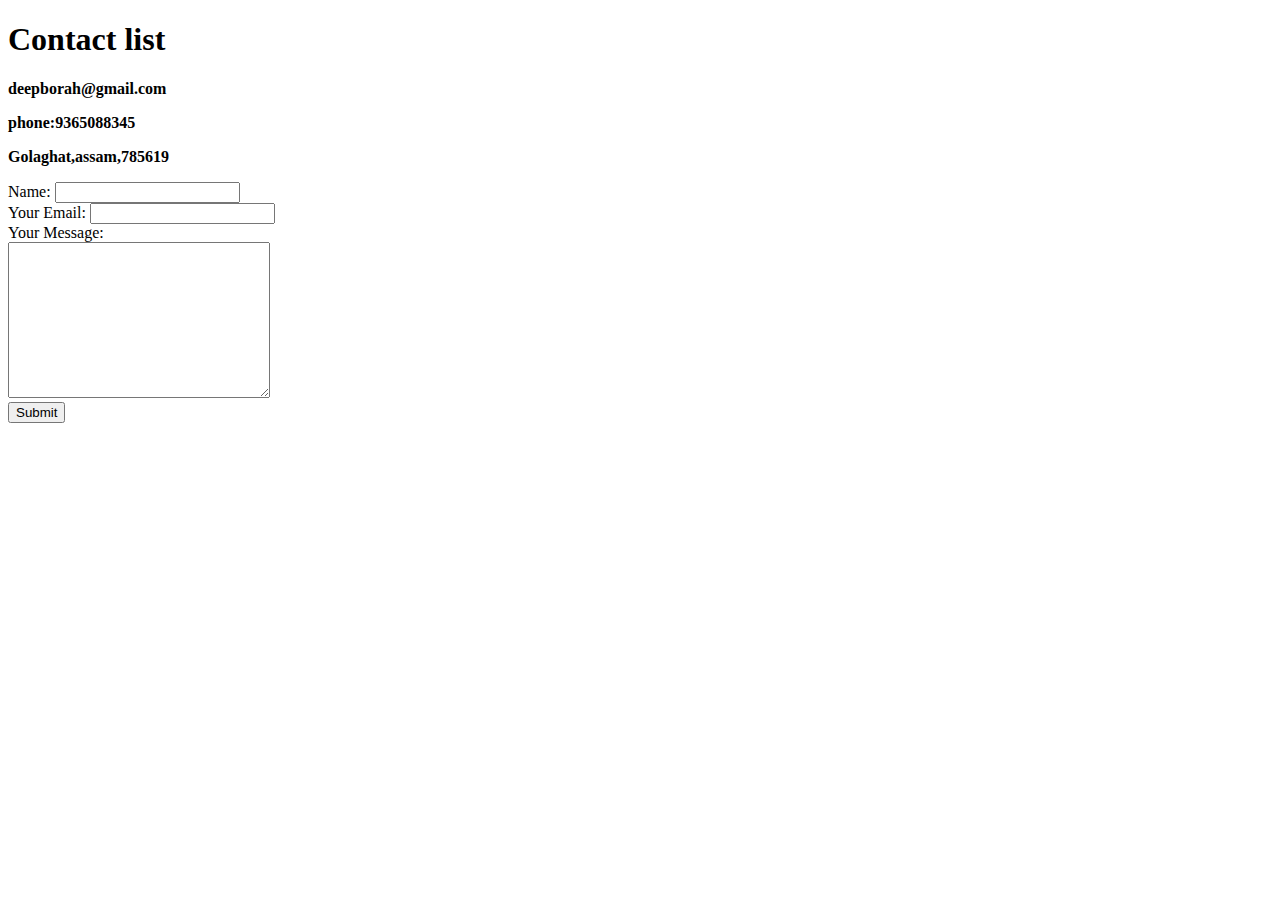
==== contact.html @ b51de2c8 "Add intial Skills website files" ====
<!DOCTYPE html>
<html lang="en">

<head>
    <meta charset="UTF-8">

    <title>Contact list</title>
    <link rel="stylesheet" href="css/styles.css">

</head>

<body>
    <h1>Contact list</h1>
    <p><strong>deepborah@gmail.com</strong></p>
    <p><strong>phone:9365088345</strong></p>
    <p><strong>Golaghat,assam,785619</strong></p>

   <form action="mailto:deepjyoti12ece@gmail.com" method="post" enctype="text/plain">
        <label>Name:</label>
        <input type="text" name="Name" value=""><br>
        <label>Your Email:</label>
        <input type="email" name="YourEmail" value=""><br>
        <label>Your Message:</label><br>
        <textarea name="Your Message" rows="10" cols="30"></textarea><br>
        <input type="submit" name="">

    </form>

</body>

</html>
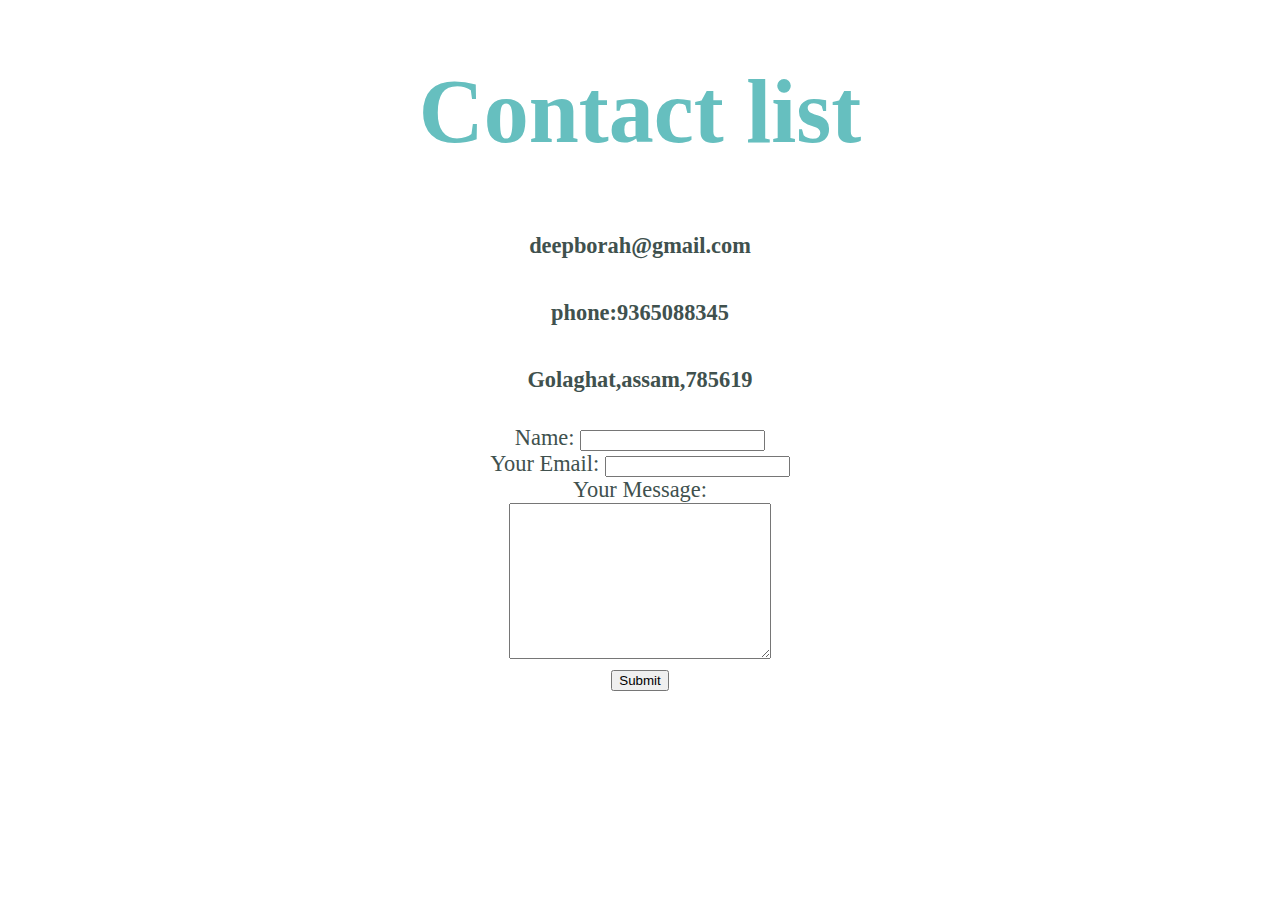
==== commit 7b36f9d1: "Update contact.html" ====
--- a/contact.html
+++ b/contact.html
@@ -5,7 +5,7 @@
     <meta charset="UTF-8">
 
     <title>Contact list</title>
-    <link rel="stylesheet" href="css/styles.css">
+    <link rel="stylesheet" href="/css/styles.css">
 
 </head>
 
@@ -28,4 +28,4 @@
 
 </body>
 
-</html>+</html>
--- a/css/styles.css
+++ b/css/styles.css
@@ -0,0 +1,154 @@
+body {
+    color: #40514E;
+    margin: 0;
+    text-align: center;
+    font-family: 'Meriweather', serif;
+    font-size: 1.4rem;
+}
+
+hr {
+    
+    border: dotted #7d8787 6px;
+    border-bottom: none;
+    margin: 100px auto;
+    width: 4%;
+}
+
+
+h1 {
+    color: #66BFBF;
+    font-size: 5.625rem;
+    margin-top: 50px auto 0 auto;
+    font-family: 'Crimson Text', serif;
+}
+
+h2 {
+    font-weight: normal;
+    color: #66BFBF;
+    font-size: 2.5rem;
+    font-family: 'Monserrat' sans-serif;
+}
+
+h3 {
+    color: #11999E;
+}
+
+p {
+    line-height: 2;
+}
+
+a{
+    color: #11999E;
+    font-family: 'Monserrat' sans-serif;
+    margin: 10px 20px;
+    text-decoration: none;
+}
+
+a:hover{
+    color: #EAF6F6;
+}
+.copy-right{
+    color: #EAF6F6;
+    font-size: 0.75rem;
+    padding: 20px 0;
+}
+.contact-message{
+    width: 40%;
+    margin: 40px auto 60px;
+}
+
+.circuit {
+    width: 35%;
+    height: 30%;
+    border-radius: 30px;
+    float: right;
+    margin-left: 30px;
+}
+
+.intro {
+    width: 30%;
+    margin: auto;
+}
+
+.middle-container {
+    margin: 100px 0;
+}
+
+.img {
+    width: 250px;
+}
+
+.top-container {
+    background-color: #EAF6F6;
+    position: relative;
+    padding-top: 150px;
+}
+
+.bottom-container {
+    background-color: #66BFBF;
+    padding: 50px 0 20px;
+}
+
+
+.Electronics {
+    text-decoration: underline;
+}
+
+.buttom-cloud {
+    position: absolute;
+    left: 350px;
+    bottom: 300px;
+
+}
+
+.web-development {
+    height: 250px;
+    width: 250px;
+    float: left;
+    margin-right: 30px;
+    border-radius: 30px;
+
+
+}
+
+.skill-row {
+    width: 50%;
+    margin: 100px auto 100px auto;
+    text-align: left;
+}
+
+.top-cloud {
+    position: absolute;
+    top: 40px;
+    right: 350px;
+}
+.btn {
+  background: #3cdde6;
+  background-image: -webkit-linear-gradient(top, #3cdde6, #010a0a);
+  background-image: -moz-linear-gradient(top, #3cdde6, #010a0a);
+  background-image: -ms-linear-gradient(top, #3cdde6, #010a0a);
+  background-image: -o-linear-gradient(top, #3cdde6, #010a0a);
+  background-image: linear-gradient(to bottom, #3cdde6, #010a0a);
+  -webkit-border-radius: 25;
+  -moz-border-radius: 25;
+  border-radius: 25px;
+  -webkit-box-shadow: 0px 0px 2px #2b2b2b;
+  -moz-box-shadow: 0px 0px 2px #2b2b2b;
+  box-shadow: 0px 0px 2px #2b2b2b;
+  font-family: 'Monserrat' sans-serif;
+  color: #ffffff;
+  font-size: 24px;
+  padding: 7px 20px 10px 20px;
+  text-decoration: none;
+  text-transform: capitalize;
+}
+
+.btn:hover {
+  background: #58e3e1;
+  background-image: -webkit-linear-gradient(top, #58e3e1, #4cb9bf);
+  background-image: -moz-linear-gradient(top, #58e3e1, #4cb9bf);
+  background-image: -ms-linear-gradient(top, #58e3e1, #4cb9bf);
+  background-image: -o-linear-gradient(top, #58e3e1, #4cb9bf);
+  background-image: linear-gradient(to bottom, #58e3e1, #4cb9bf);
+  text-decoration: none;
+}